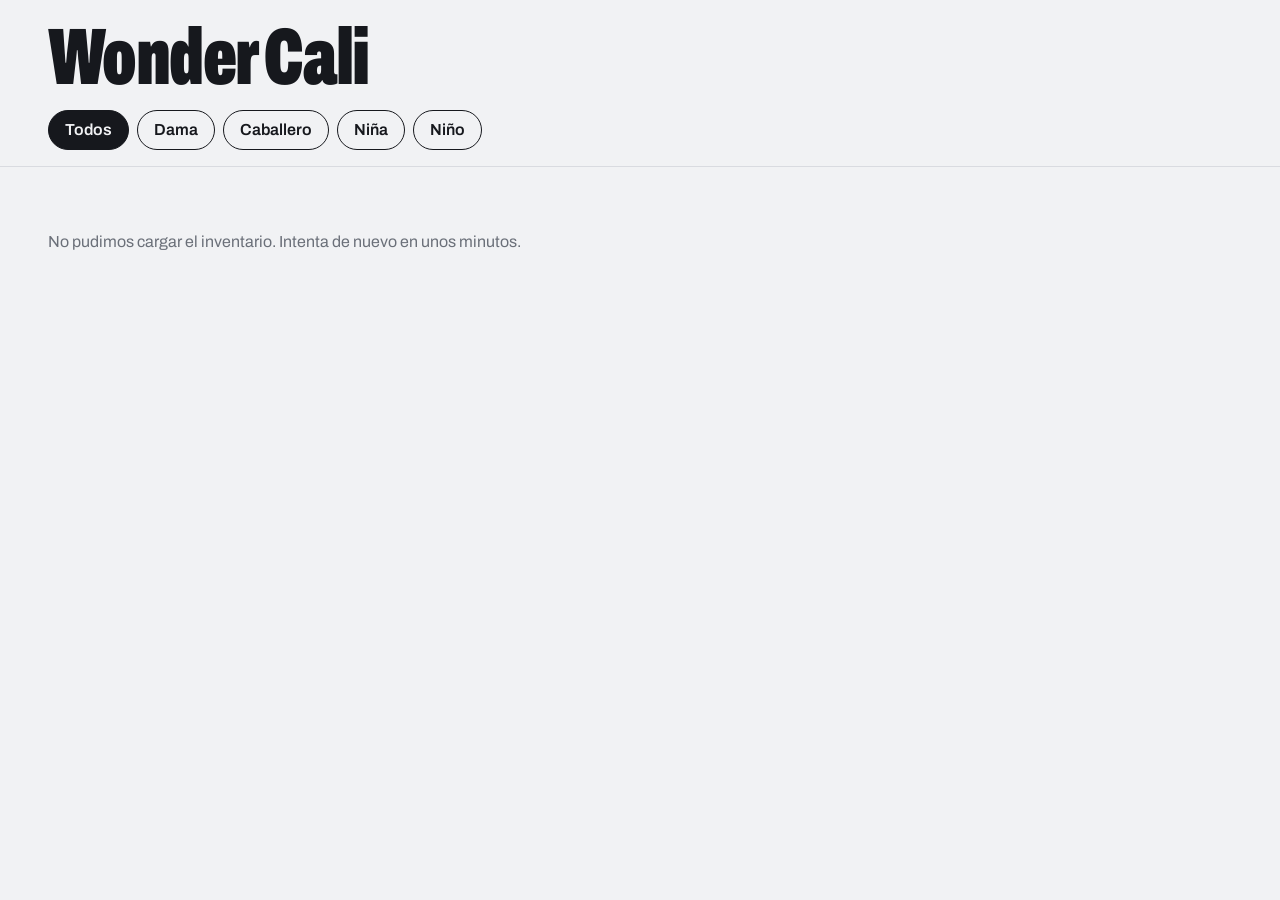
==== index.html @ 9bc7b24a "agregando ropa" ====
<!DOCTYPE html>
<html lang="es">
<head>
<meta charset="UTF-8">
<meta name="viewport" content="width=device-width, initial-scale=1">
<title>Wonder Cali · Calzado y ropa</title>
<meta name="description" content="Catálogo de calzado y ropa de Wonder Cali">
<link rel="preconnect" href="https://fonts.googleapis.com">
<link rel="preconnect" href="https://fonts.gstatic.com" crossorigin>
<link href="https://fonts.googleapis.com/css2?family=Archivo:wdth,wght@62..125,400..900&display=swap" rel="stylesheet">
<link rel="stylesheet" href="style.css?v=6">
</head>
<body>
<header class="top">
  <h1>Wonder Cali</h1>
  <nav id="categorias" aria-label="Filtrar por categoría" hidden></nav>
  <nav id="filtros" aria-label="Filtrar por género">
    <button data-g="todos" class="on">Todos</button>
    <button data-g="dama">Dama</button>
    <button data-g="caballero">Caballero</button>
    <button data-g="niña">Niña</button>
    <button data-g="niño">Niño</button>
  </nav>
</header>

<main>
  <p id="estado" class="estado">Cargando inventario…</p>
  <section id="grid" class="grid"></section>
</main>

<div id="overlay" class="overlay" hidden role="dialog" aria-modal="true" aria-labelledby="o-nombre">
  <div class="panel">
    <button class="cerrar" id="cerrar" aria-label="Cerrar y volver al catálogo">✕</button>
    <div class="foto">
      <div id="visor" class="visor" title="Toca para ver completa"><img id="o-img" alt=""></div>
      <button class="nav prev" id="prev" aria-label="Foto anterior">‹</button>
      <button class="nav next" id="next" aria-label="Foto siguiente">›</button>
      <p class="hint" id="hint">Toca la foto para verla completa</p>
      <div id="thumbs" class="thumbs"></div>
    </div>
    <div class="info">
      <h2 id="o-nombre"></h2>
      <p id="o-precio" class="precio"></p>

      <label class="campo" id="campo-uni" hidden>Tallas de
        <select id="uni"><option value="dama">Dama</option><option value="caballero">Caballero</option></select>
      </label>

      <label class="campo" id="campo-sistema">Medir por
        <select id="sistema">
          <option value="CO">Colombia (CO)</option>
          <option value="EU">Europa (EU)</option>
          <option value="USA">Estados Unidos (USA)</option>
          <option value="CM">Centímetros (CM)</option>
        </select>
      </label>

      <p class="lbl">Elige tu talla</p>
      <div id="tallas" class="tallas"></div>

      <div id="equiv" class="equiv" hidden>
        <div><span>CO</span><b id="e-CO"></b></div>
        <div><span>EU</span><b id="e-EU"></b></div>
        <div><span>USA</span><b id="e-USA"></b></div>
        <div><span>CM</span><b id="e-CM"></b></div>
      </div>

      <button id="copiar" class="copiar" type="button">🔗 Copiar enlace de este zapato</button>
      <a id="pedir" class="pedir" target="_blank" rel="noopener" aria-disabled="true">Elige una talla para pedir</a>
    </div>
  </div>
</div>

<div id="lb" class="lb" hidden role="dialog" aria-modal="true" aria-label="Foto ampliada">
  <button class="cerrar" id="lb-x" aria-label="Cerrar foto">✕</button>
  <button class="nav prev" id="lb-prev" aria-label="Foto anterior">‹</button>
  <button class="nav next" id="lb-next" aria-label="Foto siguiente">›</button>
  <div class="lb-scroll" id="lb-scroll"><img id="lb-img" alt=""></div>
  <p class="lb-hint" id="lb-hint">Toca la foto para acercar</p>
</div>

<script src="app.js?v=6"></script>
</body>
</html>
---- style.css ----
:root{--bg:#f1f2f4;--ink:#16181d;--mut:#6b7079;--line:#d9dbe0;--surf:#fff;--acc:#2447f5;--accink:#fff}
@media (prefers-color-scheme:dark){:root{--bg:#14161a;--ink:#f1f2f4;--mut:#9aa0aa;--line:#2b2e35;--surf:#1d2025;--acc:#6f8cff;--accink:#0d1020}}
*{box-sizing:border-box;margin:0}
body{font-family:'Archivo',system-ui,sans-serif;background:var(--bg);color:var(--ink);line-height:1.4}
.top{position:sticky;top:0;z-index:5;background:var(--bg);padding:20px clamp(16px,4vw,48px) 12px;border-bottom:1px solid var(--line)}
.top h1{font-size:clamp(2.4rem,8vw,5rem);font-weight:900;font-stretch:62%;letter-spacing:-.02em;line-height:.95}
#filtros{display:flex;gap:8px;overflow-x:auto;margin-top:14px;padding-bottom:4px}
#filtros button{font:inherit;font-weight:600;padding:8px 16px;border:1.5px solid var(--ink);border-radius:99px;background:none;color:var(--ink);cursor:pointer;white-space:nowrap}
#filtros button.on{background:var(--ink);color:var(--bg)}
main{padding:24px clamp(16px,4vw,48px) 64px}
.estado{color:var(--mut);padding:40px 0}
.grid{display:grid;grid-template-columns:repeat(auto-fill,minmax(210px,1fr));gap:20px}
.card{all:unset;cursor:pointer;display:flex;flex-direction:column;gap:10px}
.card .img{aspect-ratio:1;background:var(--surf);border-radius:6px;overflow:hidden;display:grid;place-items:center}
.card img{width:100%;height:100%;object-fit:contain;transition:transform .25s}
.card:hover img{transform:scale(1.05)}
.card h3{font-size:1rem;font-weight:700;line-height:1.2}
.card .p{font-weight:500;color:var(--mut)}
.card:focus-visible,.pedir:focus-visible,button:focus-visible,select:focus-visible{outline:3px solid var(--acc);outline-offset:3px}
.overlay{position:fixed;inset:0;background:rgba(10,12,16,.7);display:grid;place-items:center;padding:16px;z-index:20;overflow-y:auto}
.overlay[hidden]{display:none}
.panel{position:relative;background:var(--surf);border-radius:10px;max-width:960px;width:100%;display:grid;grid-template-columns:1.2fr 1fr;overflow:hidden;animation:in .2s ease-out}
@keyframes in{from{transform:translateY(12px);opacity:0}}
.foto{position:relative;background:var(--bg);display:flex;flex-direction:column;align-items:center;justify-content:center;min-height:320px;padding-bottom:8px}
.visor{width:100%;overflow:hidden;cursor:zoom-in;display:grid;place-items:center}
.visor img{width:100%;max-height:70vh;object-fit:contain}
.hint{font-size:.78rem;color:var(--mut);padding:6px 0}
.thumbs{display:flex;gap:8px;padding:4px 12px;max-width:100%;overflow-x:auto}
.thumbs button{flex:none;width:58px;height:58px;padding:0;border:2px solid transparent;border-radius:6px;background:var(--surf);overflow:hidden;cursor:pointer;opacity:.7}
.thumbs button.on{border-color:var(--acc);opacity:1}
.thumbs img{width:100%;height:100%;object-fit:cover}
.nav{position:absolute;top:38%;z-index:3;width:40px;height:40px;border-radius:50%;border:0;background:var(--surf);color:var(--ink);font-size:1.5rem;line-height:1;cursor:pointer;box-shadow:0 1px 6px rgba(0,0,0,.3)}
.nav.prev{left:10px}.nav.next{right:10px}
.nav[hidden],.thumbs[hidden]{display:none}
.info{padding:32px 28px;display:flex;flex-direction:column;gap:14px}
.info h2{font-size:1.6rem;font-weight:800;line-height:1.1}
.precio{font-size:1.3rem;font-weight:600}
.lbl{font-weight:600;margin-top:6px}
.campo{display:flex;flex-direction:column;gap:6px;font-size:.9rem;color:var(--mut)}
select{font:inherit;padding:10px;border:1.5px solid var(--line);border-radius:6px;background:var(--surf);color:var(--ink)}
.tallas{display:flex;flex-wrap:wrap;gap:8px}
.tallas button{font:inherit;font-weight:600;min-width:52px;padding:10px 0;border:1.5px solid var(--line);border-radius:6px;background:none;color:var(--ink);cursor:pointer}
.tallas button.on{background:var(--acc);border-color:var(--acc);color:var(--accink)}
.equiv{display:grid;grid-template-columns:repeat(4,1fr);border:1.5px solid var(--ink);border-radius:6px}
.equiv div{padding:10px 6px;text-align:center;border-right:1px solid var(--line)}
.equiv div:last-child{border:0}
.equiv span{display:block;font-size:.75rem;color:var(--mut)}
.equiv b{font-size:1.2rem}
.pedir{margin-top:auto;text-align:center;padding:14px;border-radius:6px;background:var(--acc);color:var(--accink);font-weight:700;text-decoration:none}
.pedir[aria-disabled=true]{background:var(--line);color:var(--mut);pointer-events:none}
.cerrar{position:fixed;top:14px;right:14px;z-index:30;width:48px;height:48px;border-radius:50%;border:0;background:var(--ink);color:var(--bg);font-size:1.3rem;font-weight:700;cursor:pointer;box-shadow:0 2px 10px rgba(0,0,0,.35)}
@media(max-width:720px){.panel{grid-template-columns:1fr}.foto{min-height:240px}}
@media(prefers-reduced-motion:reduce){*{animation:none!important;transition:none!important}}

/* Foto ampliada: se ve completa; un toque más acerca y se recorre con el dedo */
.lb{position:fixed;inset:0;z-index:40;background:rgba(0,0,0,.94);display:flex;flex-direction:column}
.lb[hidden]{display:none}
.lb-scroll{flex:1;overflow:auto;display:flex;-webkit-overflow-scrolling:touch}
.lb-scroll img{margin:auto;max-width:100vw;max-height:calc(100vh - 40px);max-height:calc(100dvh - 40px);object-fit:contain;cursor:zoom-in}
.lb.z .lb-scroll img{max-width:none;max-height:none;width:220vw;cursor:zoom-out}
.lb-hint{text-align:center;color:#c9ccd3;font-size:.8rem;padding:10px;height:40px}
.lb .nav{top:50%;z-index:45}
@media(min-width:721px){.lb.z .lb-scroll img{width:160vw}}
@media(max-width:720px){.visor img{max-height:50vh;max-height:50dvh}}

.copiar{margin-top:auto;font:inherit;font-weight:600;padding:12px;border:1.5px solid var(--ink);border-radius:6px;background:none;color:var(--ink);cursor:pointer}
.copiar+.pedir{margin-top:0}
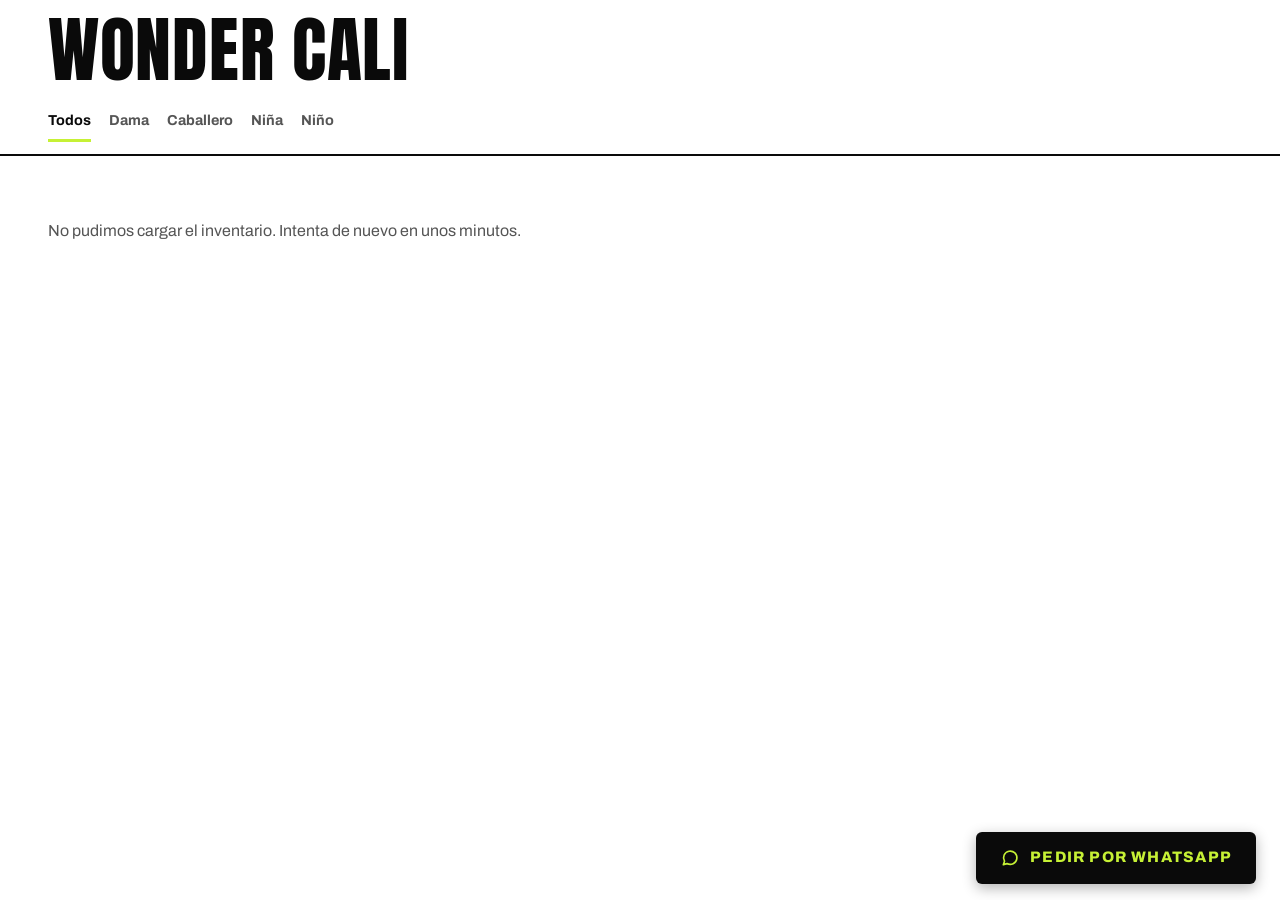
==== commit 0ef44136: "Nuevo diseño streetwear: tipografía Anton, acento lima, 2 columnas en celular y botón flotante de Wh" ====
--- a/index.html
+++ b/index.html
@@ -7,10 +7,11 @@
 <meta name="description" content="Catálogo de calzado y ropa de Wonder Cali">
 <link rel="preconnect" href="https://fonts.googleapis.com">
 <link rel="preconnect" href="https://fonts.gstatic.com" crossorigin>
-<link href="https://fonts.googleapis.com/css2?family=Archivo:wdth,wght@62..125,400..900&display=swap" rel="stylesheet">
-<link rel="stylesheet" href="style.css?v=6">
+<link href="https://fonts.googleapis.com/css2?family=Anton&family=Archivo:wght@500;700;800&display=swap" rel="stylesheet">
+<link rel="stylesheet" href="style.css?v=8">
 </head>
 <body>
+<div id="promo" class="promo" hidden></div>
 <header class="top">
   <h1>Wonder Cali</h1>
   <nav id="categorias" aria-label="Filtrar por categoría" hidden></nav>
@@ -79,6 +80,11 @@
   <p class="lb-hint" id="lb-hint">Toca la foto para acercar</p>
 </div>
 
-<script src="app.js?v=6"></script>
+<a id="wa" class="wa" target="_blank" rel="noopener" hidden>
+  <svg width="20" height="20" viewBox="0 0 24 24" fill="none" stroke="currentColor" stroke-width="2" stroke-linecap="round" stroke-linejoin="round" aria-hidden="true"><path d="M4 20l1.4-4.2A8 8 0 1 1 8.4 18.7L4 20z"/></svg>
+  Pedir por WhatsApp
+</a>
+
+<script src="app.js?v=8"></script>
 </body>
 </html>
--- a/style.css
+++ b/style.css
@@ -1,12 +1,13 @@
-:root{--bg:#f1f2f4;--ink:#16181d;--mut:#6b7079;--line:#d9dbe0;--surf:#fff;--acc:#2447f5;--accink:#fff}
-@media (prefers-color-scheme:dark){:root{--bg:#14161a;--ink:#f1f2f4;--mut:#9aa0aa;--line:#2b2e35;--surf:#1d2025;--acc:#6f8cff;--accink:#0d1020}}
+:root{--bg:#fff;--ink:#0a0a0a;--mut:#555;--line:#d6d6d6;--surf:#fff;--acc:#c6f135;--accink:#0a0a0a;--gris:#ededed}
 *{box-sizing:border-box;margin:0}
 body{font-family:'Archivo',system-ui,sans-serif;background:var(--bg);color:var(--ink);line-height:1.4}
 .top{position:sticky;top:0;z-index:5;background:var(--bg);padding:20px clamp(16px,4vw,48px) 12px;border-bottom:1px solid var(--line)}
 .top h1{font-size:clamp(2.4rem,8vw,5rem);font-weight:900;font-stretch:62%;letter-spacing:-.02em;line-height:.95}
-#filtros{display:flex;gap:8px;overflow-x:auto;margin-top:14px;padding-bottom:4px}
-#filtros button{font:inherit;font-weight:600;padding:8px 16px;border:1.5px solid var(--ink);border-radius:99px;background:none;color:var(--ink);cursor:pointer;white-space:nowrap}
-#filtros button.on{background:var(--ink);color:var(--bg)}
+#filtros,#categorias{display:flex;gap:8px;overflow-x:auto;margin-top:14px;padding-bottom:4px}
+#categorias{margin-top:12px}
+#categorias[hidden],.campo[hidden]{display:none}
+#filtros button,#categorias button{font:inherit;font-weight:600;padding:8px 16px;border:1.5px solid var(--ink);border-radius:99px;background:none;color:var(--ink);cursor:pointer;white-space:nowrap}
+#filtros button.on,#categorias button.on{background:var(--ink);color:var(--bg)}
 main{padding:24px clamp(16px,4vw,48px) 64px}
 .estado{color:var(--mut);padding:40px 0}
 .grid{display:grid;grid-template-columns:repeat(auto-fill,minmax(210px,1fr));gap:20px}
@@ -65,3 +66,41 @@
 
 .copiar{margin-top:auto;font:inherit;font-weight:600;padding:12px;border:1.5px solid var(--ink);border-radius:6px;background:none;color:var(--ink);cursor:pointer}
 .copiar+.pedir{margin-top:0}
+#categorias button{border-color:var(--acc);color:var(--acc)}
+#categorias button.on{background:var(--acc);color:var(--accink)}
+
+/* ===== Diseño A · Streetwear ===== */
+.promo{background:#0a0a0a;color:#c6f135;font-size:.75rem;font-weight:800;letter-spacing:.12em;text-align:center;padding:10px 16px;text-transform:uppercase}
+.promo[hidden]{display:none}
+.top{padding:16px clamp(16px,4vw,48px) 0;border-bottom:2px solid var(--ink)}
+.top h1{font-family:'Anton',Impact,sans-serif;font-weight:400;font-stretch:100%;font-size:clamp(2.6rem,9vw,4.5rem);line-height:.95;letter-spacing:.01em;text-transform:uppercase}
+#filtros,#categorias{margin-top:12px;padding-bottom:6px}
+#filtros button,#categorias button{border:2px solid var(--ink);color:var(--ink);font-weight:800;font-size:.8rem;letter-spacing:.06em;text-transform:uppercase;padding:10px 16px;min-height:44px}
+#filtros button.on,#categorias button.on{background:var(--ink);color:#fff;border-color:var(--ink)}
+#categorias button{border-color:var(--ink);color:var(--ink)}
+#filtros{gap:18px;margin-top:6px;padding:8px 0 12px}
+#filtros button{border:0;border-radius:0;padding:8px 0;min-height:44px;color:var(--mut);font-weight:700;text-transform:none;letter-spacing:0;font-size:.9rem}
+#filtros button.on{background:none;color:var(--ink);box-shadow:inset 0 -3px 0 #c6f135}
+.grid{grid-template-columns:repeat(2,minmax(0,1fr));gap:22px 12px}
+@media(min-width:720px){.grid{grid-template-columns:repeat(auto-fill,minmax(230px,1fr));gap:28px 18px}}
+.card .img{border-radius:0;background:var(--gris)}
+.card h3{font-size:.85rem;font-weight:800;text-transform:uppercase;line-height:1.15}
+.card .p{font-family:'Anton',Impact,sans-serif;font-size:1.5rem;color:var(--ink);line-height:1;font-weight:400}
+.promo+.top{border-top:0}
+/* Overlay */
+.panel{border-radius:0}
+.info h2{font-weight:800;text-transform:uppercase}
+.precio{font-family:'Anton',Impact,sans-serif;font-size:2rem;font-weight:400}
+.tallas button{border:2px solid var(--ink);border-radius:0;min-height:44px}
+.tallas button.on{background:#c6f135;color:#0a0a0a;border-color:var(--ink)}
+.equiv{border-radius:0}
+.pedir{border-radius:0;background:#0a0a0a;color:#c6f135;font-weight:800;letter-spacing:.06em;text-transform:uppercase;min-height:52px;display:flex;align-items:center;justify-content:center}
+.pedir[aria-disabled=true]{background:#e4e4e4;color:#555}
+.copiar{border-radius:0;border-width:2px}
+.cerrar{background:#0a0a0a;color:#c6f135}
+select{border-radius:0;border:2px solid var(--ink)}
+/* Botón flotante de WhatsApp */
+.wa{position:fixed;left:16px;right:16px;bottom:16px;z-index:10;display:flex;align-items:center;justify-content:center;gap:10px;min-height:52px;background:#0a0a0a;color:#c6f135;text-decoration:none;font-weight:800;font-size:.95rem;letter-spacing:.08em;text-transform:uppercase;border-radius:6px;box-shadow:0 4px 14px rgba(0,0,0,.3)}
+.wa[hidden]{display:none}
+@media(min-width:720px){.wa{left:auto;right:24px;width:auto;padding:0 24px}}
+main{padding-bottom:110px}
